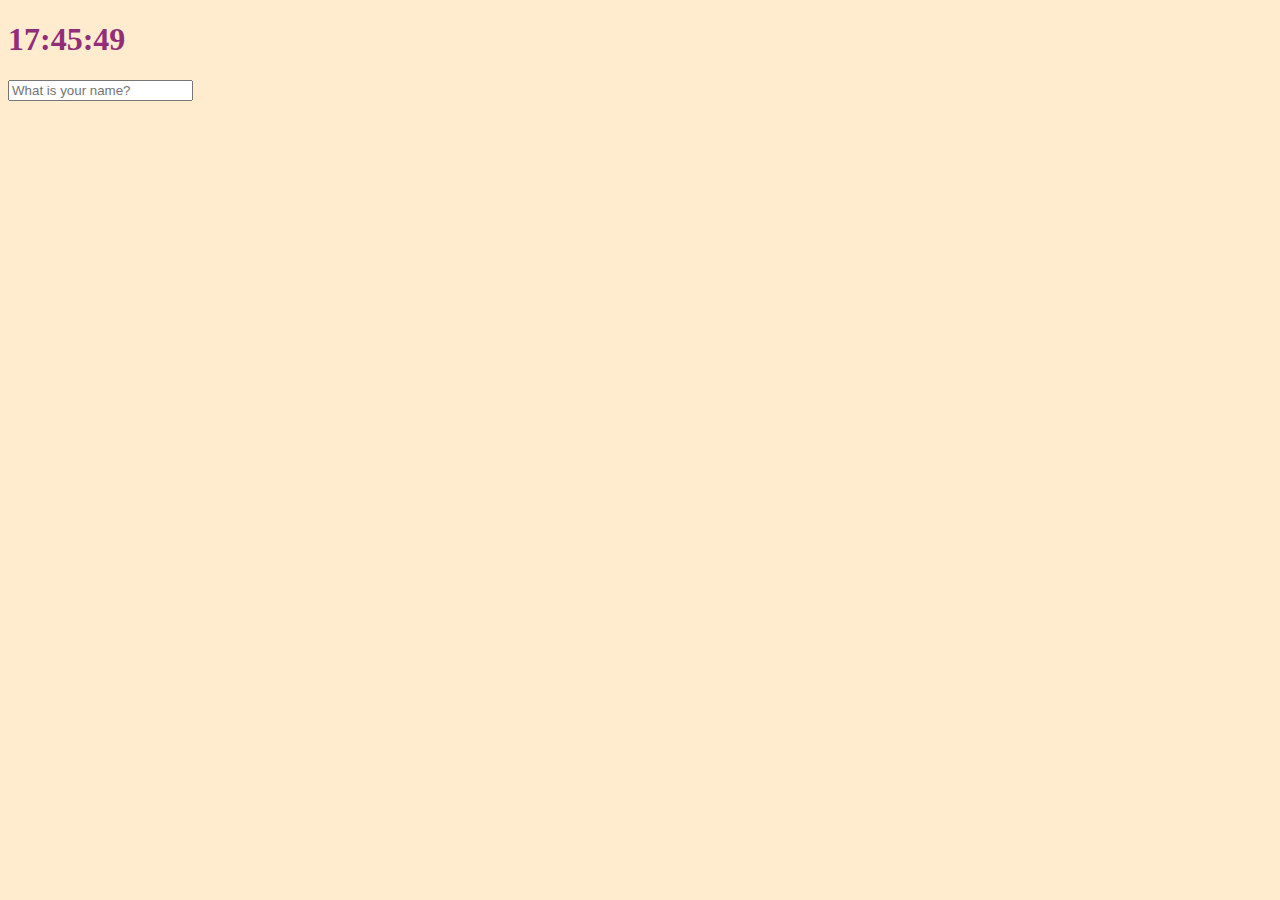
==== chapter_03_makeApp/index.html @ bd567e89 "Study Chapter 03-03 (Making the web)" ====
<!DOCTYPE html>
<html>
    <head>
        <title>Something</title>
        <link rel="stylesheet" href="index.css">
    </head>
    <body>
        <div class="js-clock">
            <h1>00:00</h1>
        </div>
        <form class="js-form form">
            <input type="text" placeholder="What is your name?" />
        </form>
        <h4 class="js-greetings greetings"></h4>
        <script src="clock.js"></script>
        <script src="gretting.js"></script>
    </body>
</html>
---- chapter_03_makeApp/index.css ----
body{
    background-color : blanchedalmond;
    color : rgb(146, 46, 121);
}

.btn {
    cursor: pointer;
}

.clicked {
    color : #a29bfe;
}

.form,
.greetings {
    display: none;
}

.showing {
    display: block;
}
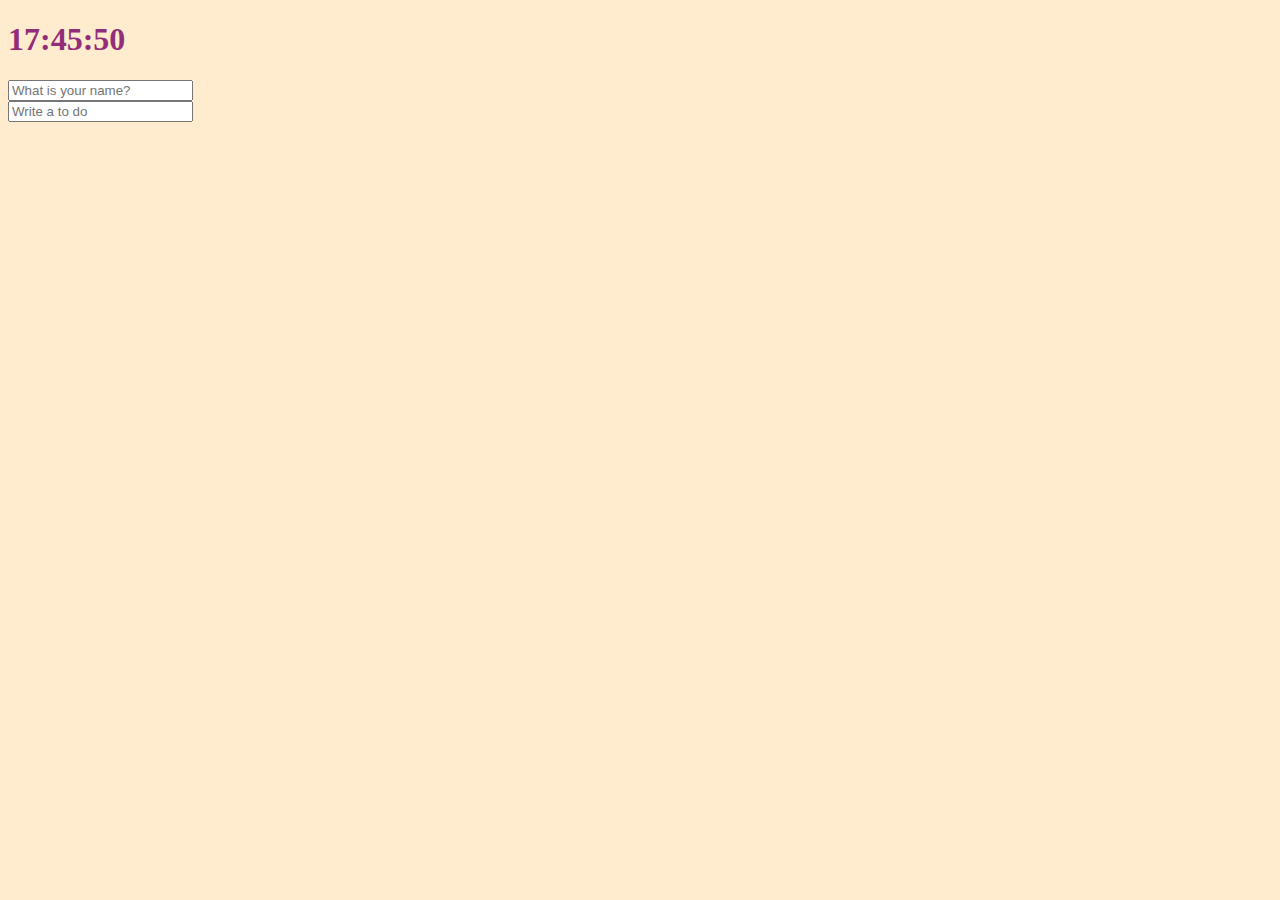
==== commit 6962f465: "Study Chapter 03-05 (JSON, localStorage, preventDefalut Etc..)" ====
--- a/chapter_03_makeApp/index.html
+++ b/chapter_03_makeApp/index.html
@@ -12,7 +12,14 @@
             <input type="text" placeholder="What is your name?" />
         </form>
         <h4 class="js-greetings greetings"></h4>
+        <form class="js-toDoForm">
+            <input type="text" placeholder="Write a to do">
+        </form>
+        <ul class="js-toDoList">
+            
+        </ul>
         <script src="clock.js"></script>
         <script src="gretting.js"></script>
+        <script src="todo.js"></script>
     </body>
 </html>